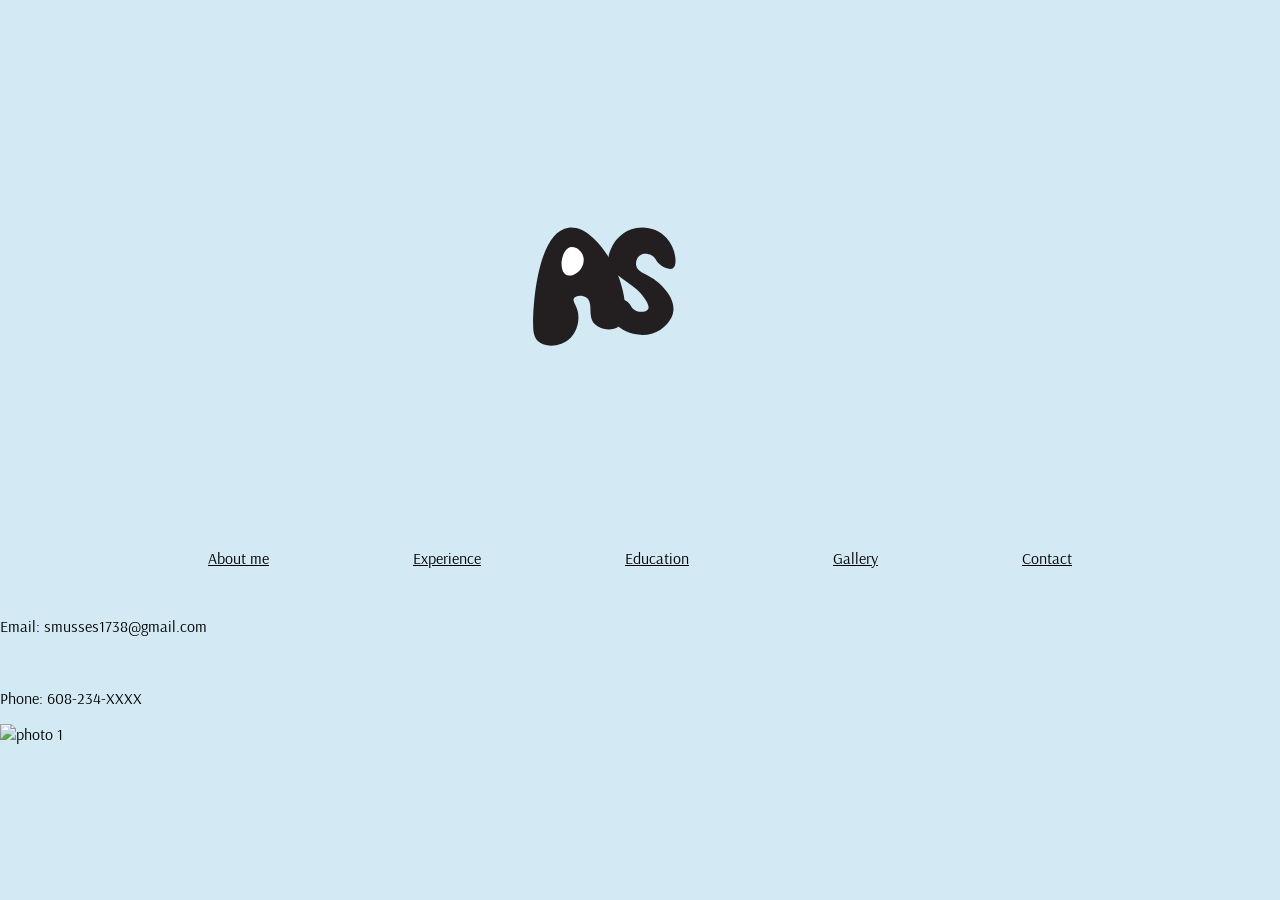
==== portfolio/contact.html @ 5044a281 "portfolio.pt1" ====
<!DOCTYPE html>
<html lang="en">
    <head>
        <title>Portfolio</title>
        <meta charset="UTF-8">
        <meta name="viewport" content="width=device-width, initial-scale=1.0">
        <link rel="stylesheet" href="stylesheet.css">
        <link rel="preconnect" href="https://fonts.googleapis.com">
        <link rel="preconnect" href="https://fonts.gstatic.com" crossorigin>
        <link href="https://fonts.googleapis.com/css2?family=Arsenal:ital,wght@0,400;0,700;1,400;1,700&family=Gelasio:ital,wght@0,400..700;1,400..700&family=Roboto:ital,wght@0,100..900;1,100..900&display=swap" rel="stylesheet">
    </head>

    <body>
        <header>
            <a href="index.html">
            <img class="logo" src="images/Portfolio Logo.svg" alt="portfolio logo">
            </a>
            <nav class="nav">
                <a href="about.html">About me</a>
                <a href="experience.html">Experience</a>
                <a href="education.html">Education</a>
                <a href="gallery.html">Gallery</a>
                <a href="contact.html"><span>Contact</span></a>
            </nav>
        </header>

        <main>
           <div class="contact">
                <p>Email: smusses1738@gmail.com</p>
                <br>
                <p>Phone: 608-234-XXXX</p>
           </div>
           <div class="contact">
                <img src="images/IMG_1371.jpeg" alt="photo 1"> 
           </div>


        </main>

        <footer>


        </footer>

    </body>


</html>
---- portfolio/stylesheet.css ----
body{
    background-color: #d3eaf4;
    margin: 0;
    color: black;
    font-family: 'Arsenal', sans-serif;
}

.logo{
    max-width: 30vw;
    height: 40vw;
}

header{
    display: flex;
    flex-direction: column;
    justify-content: center;
    align-items: center;
    width: 100%;
    margin: 0 auto;
    padding: 2rem 0;
}

.navbar{
    display: flex;
    flex-direction: column;
    justify-content: space-evenly;
    align-items: center;
    height: 50vh;
}

.navbar a{
    color: black;
}

.header{
    color: black;
    display: flex;
    flex-direction: column;
    justify-content: center;
    align-items: center;
    width: 100%;
    margin: 0 auto;
    padding: 2rem 0;
}

.nav{
    display: flex;
    flex-direction: row;
    justify-content: space-evenly;
    align-items: center;
    width: 90%;
}

.nav a{
    color: black;
}

.about{
    background-color: #2a2e30;
    color: white;
    padding: 1rem;
    display: flex;
    margin: 2rem;
    vertical-align: top;
    border-radius: 12px;
    text-align: center;
}

.about-img{
    display: grid;
    grid-template-columns: 1fr 1fr 1fr;
    gap: 0;
    width: 70%;
    margin: 2rem auto;
    border: black solid 3px;
    border-radius: 12px;
}

.about-img img{
    width: 100%;
    height: 100%;
    display: block;
    object-fit: cover;
    border-radius: 12px;
}

.experience{
    background-color: #2a2e30;
    color: white;
    padding: 1rem;
    display: flex;
    margin: 2rem;
    vertical-align: middle;
    border-radius: 12px;
    text-align: center;
}

.education{
    background-color: #2a2e30;
    color: white;
    padding: 1rem;
    display: flex;
    margin: 2rem;
    vertical-align: middle;
    border-radius: 12px;
    justify-content: center;
    align-items: center;
    text-align: center;
}


.education-img {
    width: 70%;
    margin: 2rem auto;
}

.education-img img{
    width: 100%;
    height: auto;
    object-fit: contain;
    display: block;
    border-radius: 12px;
}
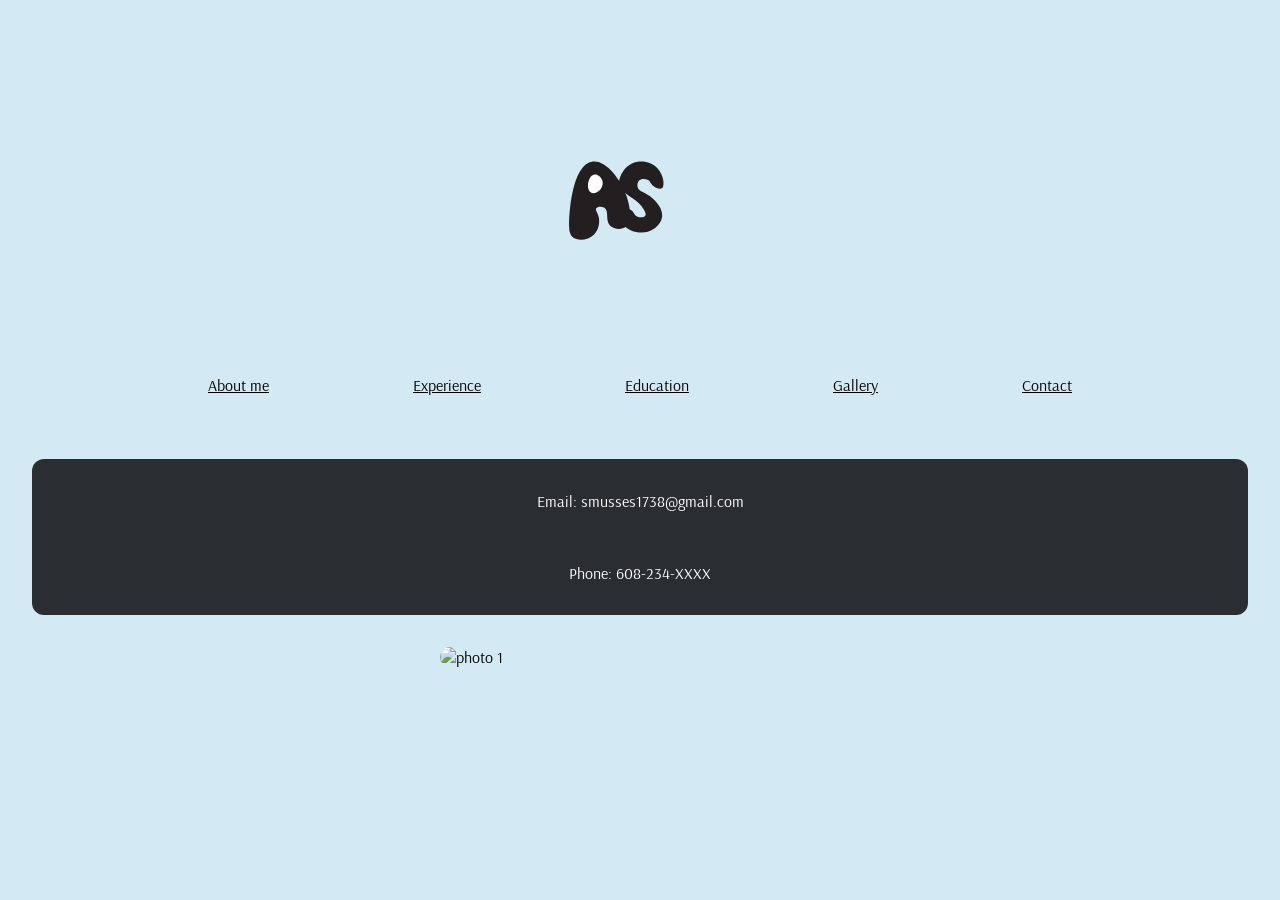
==== commit b68a6534: "finished portfolio code let me know how i can fix the slideshow because it won't scale down on a sma" ====
--- a/portfolio/contact.html
+++ b/portfolio/contact.html
@@ -30,7 +30,7 @@
                 <br>
                 <p>Phone: 608-234-XXXX</p>
            </div>
-           <div class="contact">
+           <div class="contactimg">
                 <img src="images/IMG_1371.jpeg" alt="photo 1"> 
            </div>
 
--- a/portfolio/stylesheet.css
+++ b/portfolio/stylesheet.css
@@ -5,9 +5,9 @@
     font-family: 'Arsenal', sans-serif;
 }
 
-.logo{
-    max-width: 30vw;
-    height: 40vw;
+.logo {
+    width: 200px;   
+    height: auto;   
 }
 
 header{
@@ -120,4 +120,89 @@
     object-fit: contain;
     display: block;
     border-radius: 12px;
-}+}
+
+.gallery{
+    position: relative;
+    width: 100%;
+    max-width: 800px;
+    height: 400px;
+    margin: 2rem auto;
+    overflow: hidden;
+}
+
+.gallery .slide{
+    left: 0;
+    display: flex;
+    position: absolute;
+    top: 0;
+    overflow: hidden;
+    width: max-content;
+}
+
+.arrow{
+    position: absolute;
+    font-size: 3rem;
+    font-family: 'Arsenal', sans-serif;
+    color: white;
+    text-shadow: 2px 2px 2px black;
+    cursor: pointer;
+    z-index: 1;
+    top: 40%;
+    transform: translateY(-50%);
+}
+
+.left{
+    left: .5rem;
+}
+
+.right{
+    right: .5rem;
+}
+
+.gallery img{
+    width: 50%;
+    max-width: 400px;
+    height: auto;
+    object-fit: cover;
+    display: block;
+}
+
+@media (max-width: 600px) {
+    .gallery img{
+        width: 100%;
+    }
+
+    .logo {
+        width: 140px;
+    }
+}
+
+.contact{
+    background-color: #2a2e30;
+    color: white;
+    padding: 1rem;
+    display: flex;
+    flex-direction: column;
+    margin: 2rem;
+    vertical-align: middle;
+    border-radius: 12px;
+    justify-content: center;
+    align-items: center;
+    text-align: center;
+}
+
+.contactimg img {
+    width: 100%;
+    max-width: 400px;
+    height: auto;
+    border-radius: 12px;
+    display: block;
+    margin: 1.5rem auto;
+}
+
+@media (min-width: 1200px) {
+    .logo {
+        width: 240px;
+    }
+}
